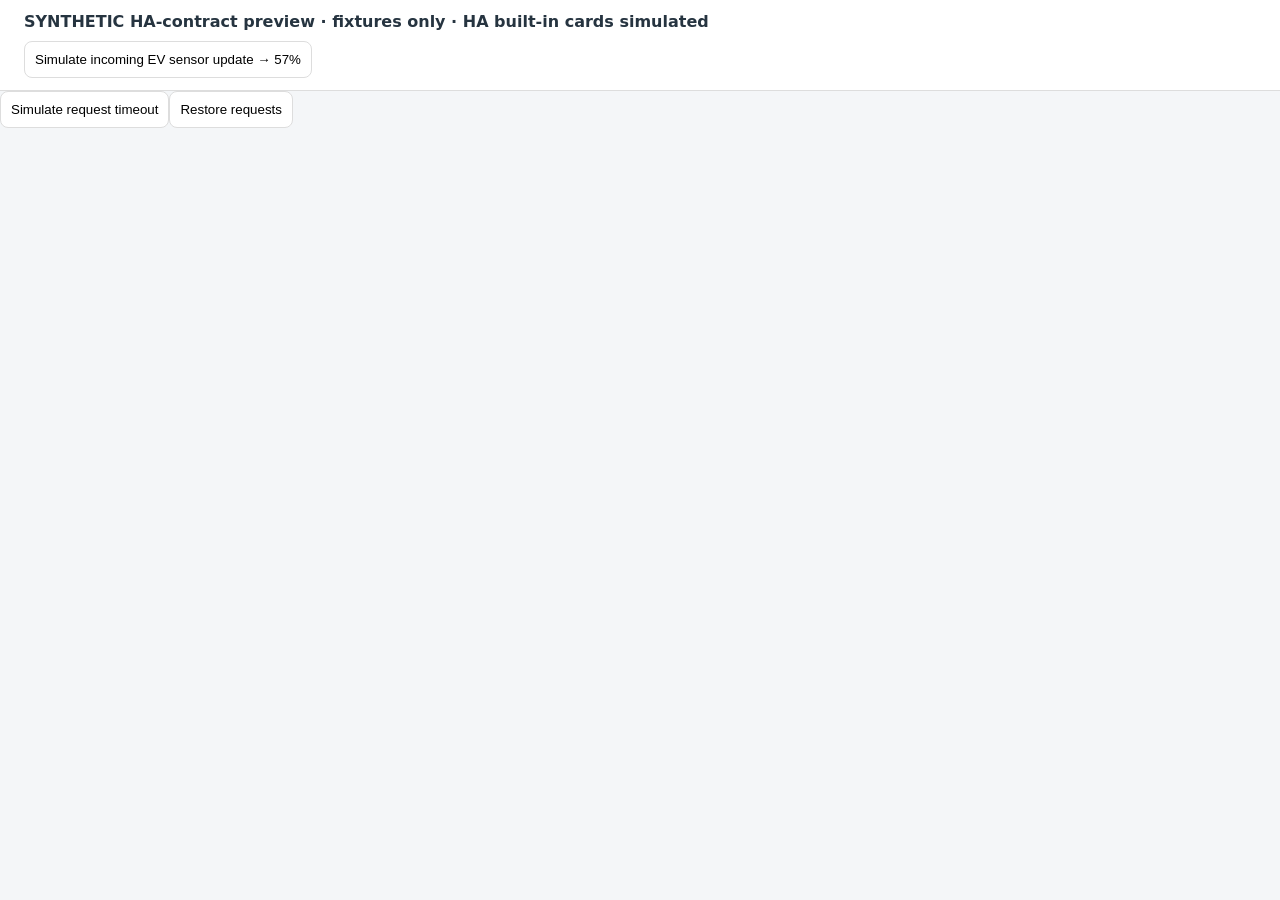
==== energymanager/tools/native-preview.html @ 4632fbe4 "Reduce dashboard polling and restore copyable text in 4.3.4" ====
<!doctype html><html lang="en"><meta charset="utf-8"><meta name="viewport" content="width=device-width,initial-scale=1">
<title>SYNTHETIC HA dashboard contract preview</title>
<style>
:root{font-family:system-ui;color:#263440;background:#f4f6f8;--primary-text-color:#263440;--secondary-text-color:#647585;--card-background-color:#fff;--divider-color:#e1e7ed;--primary-color:#007ac2}
body{margin:0}header{padding:12px 24px;background:#fff;border-bottom:1px solid #ddd;position:sticky;top:0;z-index:2}header strong{display:block;margin-bottom:10px}nav{display:flex;gap:12px}button{padding:10px;border:1px solid #ddd;border-radius:8px;background:#fff;cursor:pointer}button[aria-current=true]{border-color:#007ac2;color:#007ac2}main{max-width:1400px;margin:auto;padding:18px}.tiles{display:grid;grid-template-columns:repeat(3,1fr);gap:12px;margin-bottom:18px}.tiles button{text-align:left}.tiles b{display:block;font-size:20px;margin-top:8px}.history{background:#fff;padding:18px;border:1px solid #ddd;border-radius:12px}dialog{max-width:90vw;border:1px solid #ddd;border-radius:12px}#result{color:#007ac2}@media(max-width:620px){.tiles{grid-template-columns:1fr 1fr}main{padding:10px}nav{gap:4px}}
</style>
<header><strong>SYNTHETIC HA-contract preview · fixtures only · HA built-in cards simulated</strong><nav id="tabs"></nav><button id="update">Simulate incoming EV sensor update → 57%</button><span id="result" role="status"></span></header>
<style>#cards{user-select:none;-webkit-user-select:none}</style>
<button id="timeout">Simulate request timeout</button><button id="recover">Restore requests</button>
<main id="cards"></main><dialog id="history"><h2>HA more-info event received</h2><p id="entity"></p><p>Sensor history is supplied by HA Recorder in the actual dashboard. No historical measurements are fabricated here.</p><button id="close">Close sensor history</button></dialog>
<script type="module">
await import('/ha-card.js');
const socket = new WebSocket(`ws://${location.host}/api/websocket`);
await new Promise(resolve => socket.addEventListener('open',resolve,{once:true}));
let id=0;
const pending=new Map();
socket.onmessage=event=>{const message=JSON.parse(event.data);pending.get(message.id)(message.result);pending.delete(message.id)};
const hass={connection:socket,user:{is_admin:true},states:{},callWS(message){return new Promise(resolve=>{const key=++id;pending.set(key,resolve);socket.send(JSON.stringify({...message,id:key}))})}};
hass.states=await hass.callWS({type:'synthetic/states'});
const strategy=customElements.get('ll-strategy-dashboard-energymanager');
const config=await strategy.generate({type:'custom:energymanager'},hass);
let components=[];
function show(path){
  const view=config.views.find(item=>item.path===path)||config.views[0];
  document.querySelector('#cards').replaceChildren();components=[];
  for(const button of document.querySelectorAll('[data-view]'))button.setAttribute('aria-current',String(button.dataset.view===view.path));
  history.replaceState(null,'',`/native-preview/${view.path}`);
  for(const section of view.sections){
    const container=document.createElement('div');container.className=section.cards.some(card=>card.type==='tile')?'tiles':'';
    document.querySelector('#cards').append(container);
    for(const card of section.cards){
      if(card.type==='tile'){
        const button=document.createElement('button');button.dataset.entity=card.entity;
        button.onclick=()=>window.dispatchEvent(new CustomEvent('hass-more-info',{detail:{entityId:card.entity}}));
        container.append(button);components.push({tile:button,config:card});
      }else if(card.type==='history-graph'){
        const label=document.createElement('p');label.className='history';label.textContent=`Native HA ${card.title} · ${card.hours_to_show} hours · ${card.entities.join(', ')}`;container.append(label);
      }else{
        const component=document.createElement(card.type.slice(7));component.setConfig(card);component.hass=hass;container.append(component);components.push({element:component});
      }
    }
  }
  update();
}
function update(){for(const item of components){if(item.element)item.element.hass=hass;else{const entity=hass.states[item.config.entity];item.tile.replaceChildren(document.createTextNode(item.config.name));const value=document.createElement('b');value.textContent=`${entity?.state??'unavailable'} ${entity?.attributes.unit_of_measurement||''}`;item.tile.append(value)}}}
for(const view of config.views){const button=document.createElement('button');button.dataset.view=view.path;button.textContent=view.title;button.onclick=()=>show(view.path);document.querySelector('#tabs').append(button)}
document.querySelector('#update').onclick=async()=>{hass.states=await hass.callWS({type:'synthetic/ev_update'});update();document.querySelector('#result').textContent='Incoming HA state delivered';};
for(const [id,fail] of [['timeout',true],['recover',false]]) document.querySelector(`#${id}`).onclick=async()=>{await hass.callWS({type:'synthetic/requests',fail});document.querySelector('#result').textContent=fail?'SYNTHETIC request delay enabled':'SYNTHETIC requests restored';};
window.addEventListener('hass-more-info',event=>{document.querySelector('#entity').textContent=event.detail.entityId;document.querySelector('#history').showModal()});
window.addEventListener('location-changed',()=>show(location.pathname.split('/').at(-1)));
document.querySelector('#close').onclick=()=>document.querySelector('#history').close();
show(location.pathname.split('/').at(-1));
</script></html>
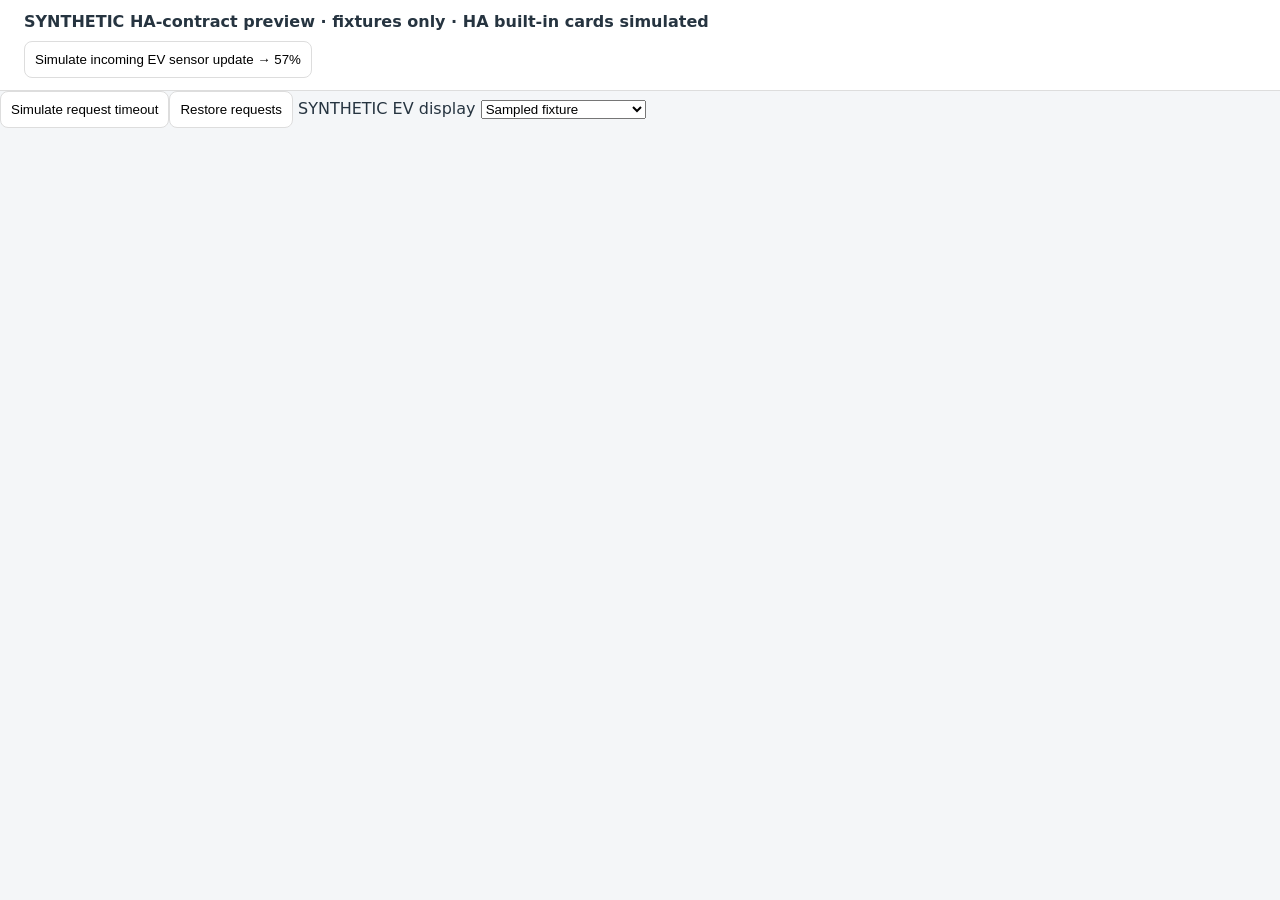
==== commit 304e386d: "Release 4.3.5 EV charger visualization" ====
--- a/energymanager/tools/native-preview.html
+++ b/energymanager/tools/native-preview.html
@@ -7,6 +7,7 @@
 <header><strong>SYNTHETIC HA-contract preview · fixtures only · HA built-in cards simulated</strong><nav id="tabs"></nav><button id="update">Simulate incoming EV sensor update → 57%</button><span id="result" role="status"></span></header>
 <style>#cards{user-select:none;-webkit-user-select:none}</style>
 <button id="timeout">Simulate request timeout</button><button id="recover">Restore requests</button>
+<label>SYNTHETIC EV display <select id="ev-scenario"><option value="sampled">Sampled fixture</option><option value="charging">Charging · 3 phases</option><option value="phase_switch">Phase transition · 1 → 3</option><option value="fault">Delivery fault</option><option value="stale">Stale readings</option><option value="disconnected">Disconnected</option></select></label>
 <main id="cards"></main><dialog id="history"><h2>HA more-info event received</h2><p id="entity"></p><p>Sensor history is supplied by HA Recorder in the actual dashboard. No historical measurements are fabricated here.</p><button id="close">Close sensor history</button></dialog>
 <script type="module">
 await import('/ha-card.js');
@@ -45,6 +46,7 @@
 function update(){for(const item of components){if(item.element)item.element.hass=hass;else{const entity=hass.states[item.config.entity];item.tile.replaceChildren(document.createTextNode(item.config.name));const value=document.createElement('b');value.textContent=`${entity?.state??'unavailable'} ${entity?.attributes.unit_of_measurement||''}`;item.tile.append(value)}}}
 for(const view of config.views){const button=document.createElement('button');button.dataset.view=view.path;button.textContent=view.title;button.onclick=()=>show(view.path);document.querySelector('#tabs').append(button)}
 document.querySelector('#update').onclick=async()=>{hass.states=await hass.callWS({type:'synthetic/ev_update'});update();document.querySelector('#result').textContent='Incoming HA state delivered';};
+document.querySelector('#ev-scenario').onchange=async event=>{hass.states=await hass.callWS({type:'synthetic/ev_scenario',scenario:event.target.value});update();document.querySelector('#result').textContent='SYNTHETIC EV display projection; no actuator changes';};
 for(const [id,fail] of [['timeout',true],['recover',false]]) document.querySelector(`#${id}`).onclick=async()=>{await hass.callWS({type:'synthetic/requests',fail});document.querySelector('#result').textContent=fail?'SYNTHETIC request delay enabled':'SYNTHETIC requests restored';};
 window.addEventListener('hass-more-info',event=>{document.querySelector('#entity').textContent=event.detail.entityId;document.querySelector('#history').showModal()});
 window.addEventListener('location-changed',()=>show(location.pathname.split('/').at(-1)));
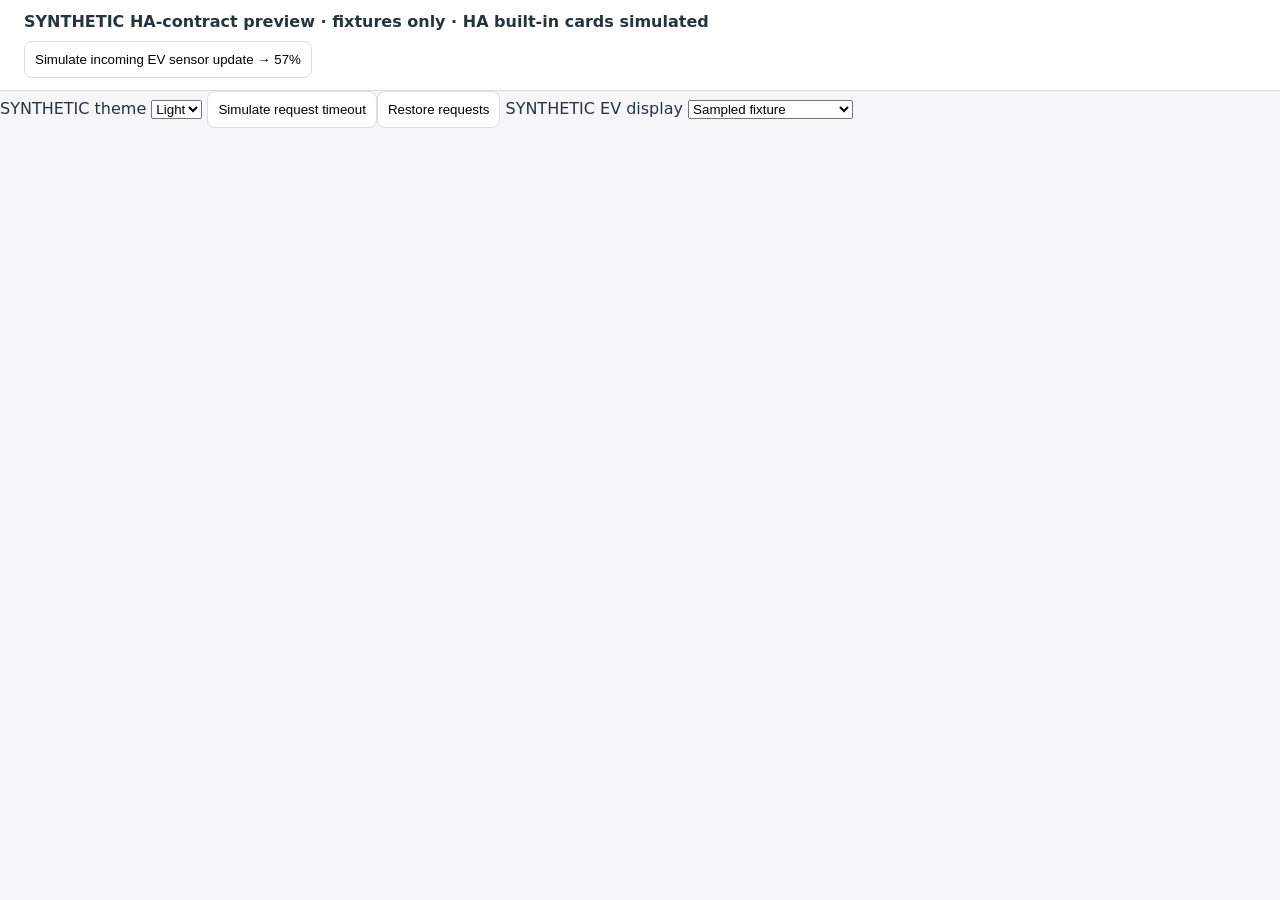
==== commit d4050fea: "Release 4.3.6: combine annotated EV drawing and status colors" ====
--- a/energymanager/tools/native-preview.html
+++ b/energymanager/tools/native-preview.html
@@ -6,11 +6,14 @@
 </style>
 <header><strong>SYNTHETIC HA-contract preview · fixtures only · HA built-in cards simulated</strong><nav id="tabs"></nav><button id="update">Simulate incoming EV sensor update → 57%</button><span id="result" role="status"></span></header>
 <style>#cards{user-select:none;-webkit-user-select:none}</style>
+<style>:root.synthetic-dark{color:#eee;background:#111;--primary-text-color:#eee;--secondary-text-color:#aaa;--card-background-color:#1c1c1c;--divider-color:#393939;--primary-color:#36b8ee}:root.synthetic-dark header,:root.synthetic-dark button{color:#eee;background:#1c1c1c;border-color:#393939}</style>
+<label>SYNTHETIC theme <select id="preview-theme"><option value="light">Light</option><option value="dark">Dark</option></select></label>
 <button id="timeout">Simulate request timeout</button><button id="recover">Restore requests</button>
-<label>SYNTHETIC EV display <select id="ev-scenario"><option value="sampled">Sampled fixture</option><option value="charging">Charging · 3 phases</option><option value="phase_switch">Phase transition · 1 → 3</option><option value="fault">Delivery fault</option><option value="stale">Stale readings</option><option value="disconnected">Disconnected</option></select></label>
+<label>SYNTHETIC EV display <select id="ev-scenario"><option value="sampled">Sampled fixture</option><option value="charging">Charging · 3 phases</option><option value="phase_switch">Phase transition · 1 → 3</option><option value="fault">Delivery fault</option><option value="device_fault">Reported charger error</option><option value="stopped">Normal forced stop</option><option value="stale">Stale readings</option><option value="disconnected">Disconnected</option></select></label>
 <main id="cards"></main><dialog id="history"><h2>HA more-info event received</h2><p id="entity"></p><p>Sensor history is supplied by HA Recorder in the actual dashboard. No historical measurements are fabricated here.</p><button id="close">Close sensor history</button></dialog>
 <script type="module">
 await import('/ha-card.js');
+document.querySelector('#preview-theme').onchange=event=>document.documentElement.classList.toggle('synthetic-dark',event.target.value==='dark');
 const socket = new WebSocket(`ws://${location.host}/api/websocket`);
 await new Promise(resolve => socket.addEventListener('open',resolve,{once:true}));
 let id=0;
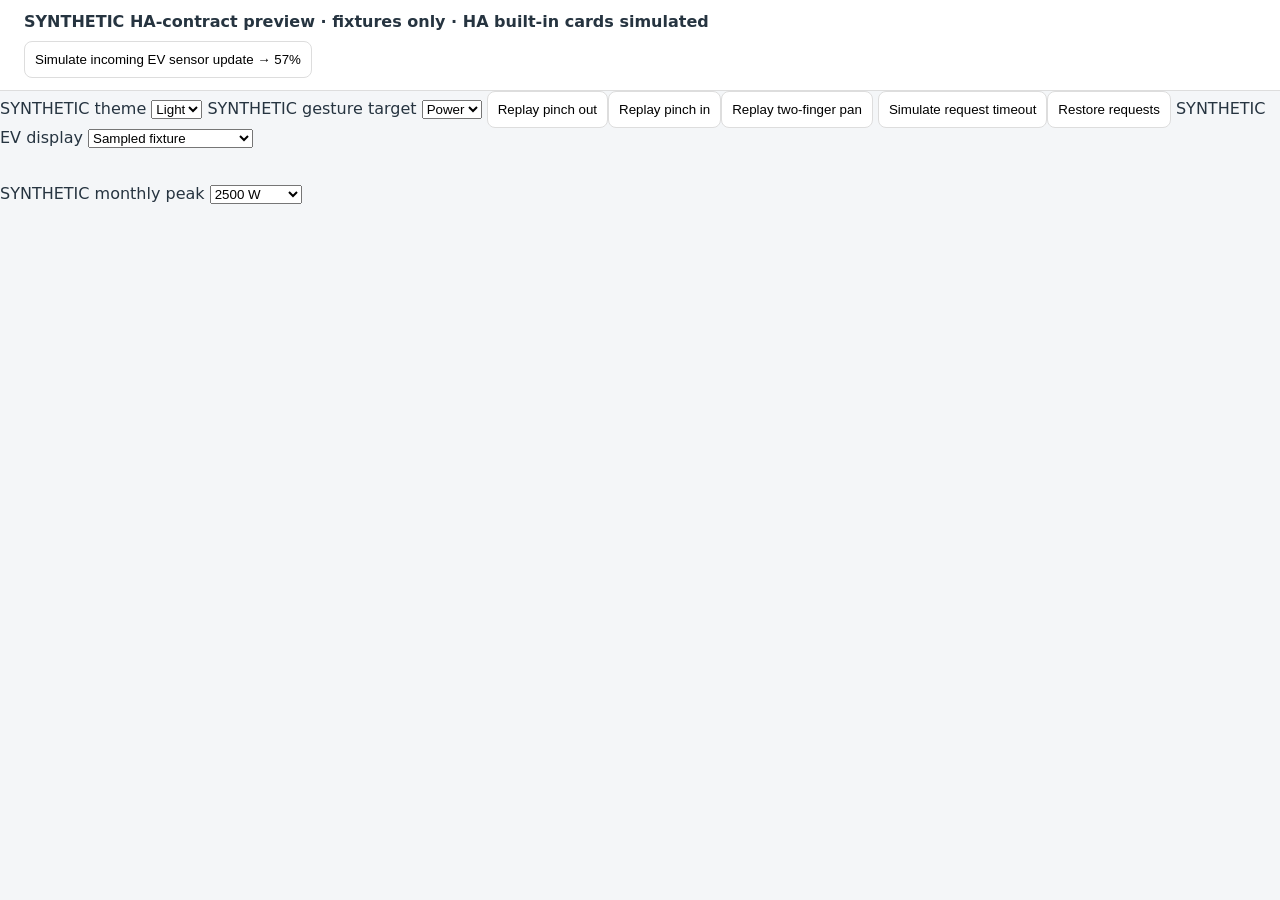
==== commit 2ace9abb: "Release 4.3.9: wheel and mobile graph navigation with monthly peak" ====
--- a/energymanager/tools/native-preview.html
+++ b/energymanager/tools/native-preview.html
@@ -8,9 +8,12 @@
 <style>#cards{user-select:none;-webkit-user-select:none}</style>
 <style>:root.synthetic-dark{color:#eee;background:#111;--primary-text-color:#eee;--secondary-text-color:#aaa;--card-background-color:#1c1c1c;--divider-color:#393939;--primary-color:#36b8ee}:root.synthetic-dark header,:root.synthetic-dark button{color:#eee;background:#1c1c1c;border-color:#393939}</style>
 <label>SYNTHETIC theme <select id="preview-theme"><option value="light">Light</option><option value="dark">Dark</option></select></label>
+<label>SYNTHETIC gesture target <select id="gesture-target"><option value="power">Power</option><option value="soc">SoC</option></select></label>
+<button data-gesture="pinch-out">Replay pinch out</button><button data-gesture="pinch-in">Replay pinch in</button><button data-gesture="pan">Replay two-finger pan</button>
 <button id="timeout">Simulate request timeout</button><button id="recover">Restore requests</button>
 <label>SYNTHETIC EV display <select id="ev-scenario"><option value="sampled">Sampled fixture</option><option value="charging">Charging · 3 phases</option><option value="phase_switch">Phase transition · 1 → 3</option><option value="fault">Delivery fault</option><option value="device_fault">Reported charger error</option><option value="stopped">Normal forced stop</option><option value="stale">Stale readings</option><option value="disconnected">Disconnected</option></select></label>
 <main id="cards"></main><dialog id="history"><h2>HA more-info event received</h2><p id="entity"></p><p>Sensor history is supplied by HA Recorder in the actual dashboard. No historical measurements are fabricated here.</p><button id="close">Close sensor history</button></dialog>
+<label>SYNTHETIC monthly peak <select id="peak-scenario"><option value="2500">2500 W</option><option value="7500">7500 W</option><option value="0">0 W</option><option value="unavailable">Unavailable</option></select></label>
 <script type="module">
 await import('/ha-card.js');
 document.querySelector('#preview-theme').onchange=event=>document.documentElement.classList.toggle('synthetic-dark',event.target.value==='dark');
@@ -47,8 +50,37 @@
   update();
 }
 function update(){for(const item of components){if(item.element)item.element.hass=hass;else{const entity=hass.states[item.config.entity];item.tile.replaceChildren(document.createTextNode(item.config.name));const value=document.createElement('b');value.textContent=`${entity?.state??'unavailable'} ${entity?.attributes.unit_of_measurement||''}`;item.tile.append(value)}}}
+// Synthetic integration replay only: the browser's physical touch/capture negotiation is not tested.
+function replayGesture(kind) {
+  const name=document.querySelector('#gesture-target').value;
+  const plot=components.map(item=>item.element?.shadowRoot?.querySelector(`#${name}`)).find(Boolean);
+  if (!plot) throw new Error('Open Overview before replaying a graph gesture');
+  const box=plot.querySelector('svg').getBoundingClientRect(), left=box.left+58, width=box.width-74;
+  const originals=new Map(), captures=new Set();
+  const methods={setPointerCapture:id=>captures.add(id),hasPointerCapture:id=>captures.has(id),releasePointerCapture:id=>captures.delete(id)};
+  for (const [key,method] of Object.entries(methods)) {
+    originals.set(key,Object.getOwnPropertyDescriptor(plot,key));
+    Object.defineProperty(plot,key,{value:method,configurable:true});
+  }
+  const send=(type,id,fraction)=>plot.dispatchEvent(new PointerEvent(type,{bubbles:true,cancelable:true,
+    pointerType:'touch',pointerId:id,isPrimary:id===1001,button:0,buttons:type==='pointerup'?0:1,
+    clientX:left+width*fraction,clientY:box.top+box.height/2}));
+  try {
+    send('pointerdown',1001,0.3); send('pointerdown',1002,0.7);
+    const positions=kind==='pinch-out'?[0.2,0.8]:kind==='pinch-in'?[0.4,0.6]:[0.4,0.8];
+    send('pointermove',1001,positions[0]); send('pointermove',1002,positions[1]);
+    send('pointerup',1001,positions[0]); send('pointerup',1002,positions[1]);
+  } finally {
+    for (const [key,descriptor] of originals) {
+      if (descriptor) Object.defineProperty(plot,key,descriptor); else delete plot[key];
+    }
+  }
+  document.querySelector('#result').textContent='Synthetic pointer replay complete; capture mocked, not a physical touch test';
+}
+for (const button of document.querySelectorAll('[data-gesture]')) button.onclick=()=>replayGesture(button.dataset.gesture);
 for(const view of config.views){const button=document.createElement('button');button.dataset.view=view.path;button.textContent=view.title;button.onclick=()=>show(view.path);document.querySelector('#tabs').append(button)}
 document.querySelector('#update').onclick=async()=>{hass.states=await hass.callWS({type:'synthetic/ev_update'});update();document.querySelector('#result').textContent='Incoming HA state delivered';};
+document.querySelector('#peak-scenario').onchange=async event=>{hass.states=await hass.callWS({type:'synthetic/peak_update',value:event.target.value});update();};
 document.querySelector('#ev-scenario').onchange=async event=>{hass.states=await hass.callWS({type:'synthetic/ev_scenario',scenario:event.target.value});update();document.querySelector('#result').textContent='SYNTHETIC EV display projection; no actuator changes';};
 for(const [id,fail] of [['timeout',true],['recover',false]]) document.querySelector(`#${id}`).onclick=async()=>{await hass.callWS({type:'synthetic/requests',fail});document.querySelector('#result').textContent=fail?'SYNTHETIC request delay enabled':'SYNTHETIC requests restored';};
 window.addEventListener('hass-more-info',event=>{document.querySelector('#entity').textContent=event.detail.entityId;document.querySelector('#history').showModal()});
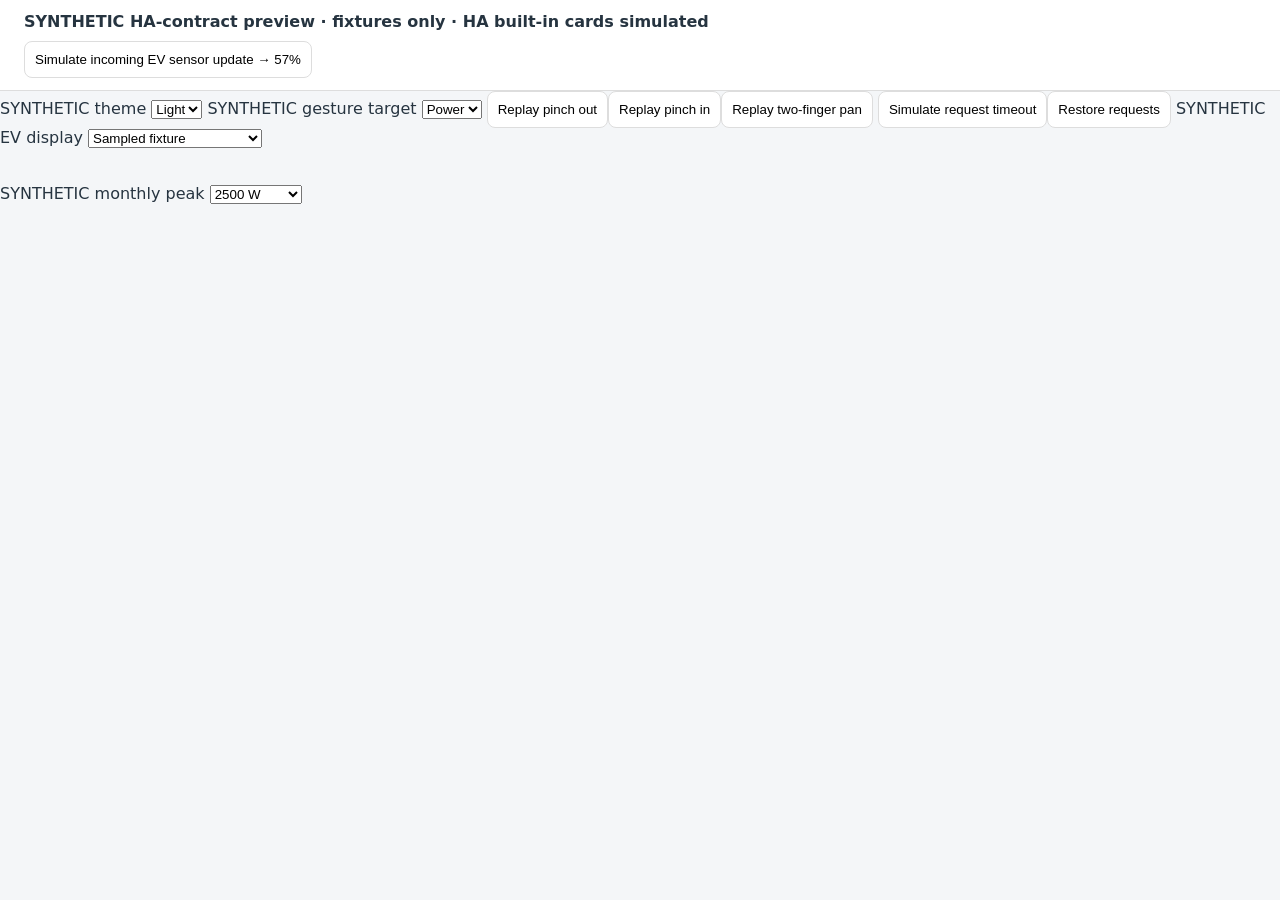
==== commit f46df495: "Release 4.3.15: show EV controller actions and restart countdowns" ====
--- a/energymanager/tools/native-preview.html
+++ b/energymanager/tools/native-preview.html
@@ -11,7 +11,7 @@
 <label>SYNTHETIC gesture target <select id="gesture-target"><option value="power">Power</option><option value="soc">SoC</option></select></label>
 <button data-gesture="pinch-out">Replay pinch out</button><button data-gesture="pinch-in">Replay pinch in</button><button data-gesture="pan">Replay two-finger pan</button>
 <button id="timeout">Simulate request timeout</button><button id="recover">Restore requests</button>
-<label>SYNTHETIC EV display <select id="ev-scenario"><option value="sampled">Sampled fixture</option><option value="charging">Charging · 3 phases</option><option value="phase_switch">Phase transition · 1 → 3</option><option value="fault">Delivery fault</option><option value="device_fault">Reported charger error</option><option value="stopped">Normal forced stop</option><option value="stale">Stale readings</option><option value="disconnected">Disconnected</option></select></label>
+<label>SYNTHETIC EV display <select id="ev-scenario"><option value="sampled">Sampled fixture</option><option value="charging">Charging · 3 phases</option><option value="phase_switch">Phase transition · 1 → 3</option><option value="settling">Restart hold · 30 seconds</option><option value="fault">Delivery fault</option><option value="device_fault">Reported charger error</option><option value="stopped">Normal forced stop</option><option value="stale">Stale readings</option><option value="disconnected">Disconnected</option></select></label>
 <main id="cards"></main><dialog id="history"><h2>HA more-info event received</h2><p id="entity"></p><p>Sensor history is supplied by HA Recorder in the actual dashboard. No historical measurements are fabricated here.</p><button id="close">Close sensor history</button></dialog>
 <label>SYNTHETIC monthly peak <select id="peak-scenario"><option value="2500">2500 W</option><option value="7500">7500 W</option><option value="0">0 W</option><option value="unavailable">Unavailable</option></select></label>
 <script type="module">
@@ -24,6 +24,11 @@
 socket.onmessage=event=>{const message=JSON.parse(event.data);pending.get(message.id)(message.result);pending.delete(message.id)};
 const hass={connection:socket,user:{is_admin:true},states:{},callWS(message){return new Promise(resolve=>{const key=++id;pending.set(key,resolve);socket.send(JSON.stringify({...message,id:key}))})}};
 hass.states=await hass.callWS({type:'synthetic/states'});
+hass.callService=async(domain,service,data)=>{
+  hass.states=await hass.callWS({type:'synthetic/phase',domain,service,data});
+  document.querySelector('#result').textContent=`SYNTHETIC HA action only: ${domain}.${service} ${data.entity_id} → ${data.option}`;
+  update();
+};
 const strategy=customElements.get('ll-strategy-dashboard-energymanager');
 const config=await strategy.generate({type:'custom:energymanager'},hass);
 let components=[];
@@ -49,7 +54,7 @@
   }
   update();
 }
-function update(){for(const item of components){if(item.element)item.element.hass=hass;else{const entity=hass.states[item.config.entity];item.tile.replaceChildren(document.createTextNode(item.config.name));const value=document.createElement('b');value.textContent=`${entity?.state??'unavailable'} ${entity?.attributes.unit_of_measurement||''}`;item.tile.append(value)}}}
+function update(){for(const item of components){if(item.element)item.element.hass={...hass,states:{...hass.states}};else{const entity=hass.states[item.config.entity];item.tile.replaceChildren(document.createTextNode(item.config.name));const value=document.createElement('b');value.textContent=`${entity?.state??'unavailable'} ${entity?.attributes.unit_of_measurement||''}`;item.tile.append(value)}}}
 // Synthetic integration replay only: the browser's physical touch/capture negotiation is not tested.
 function replayGesture(kind) {
   const name=document.querySelector('#gesture-target').value;
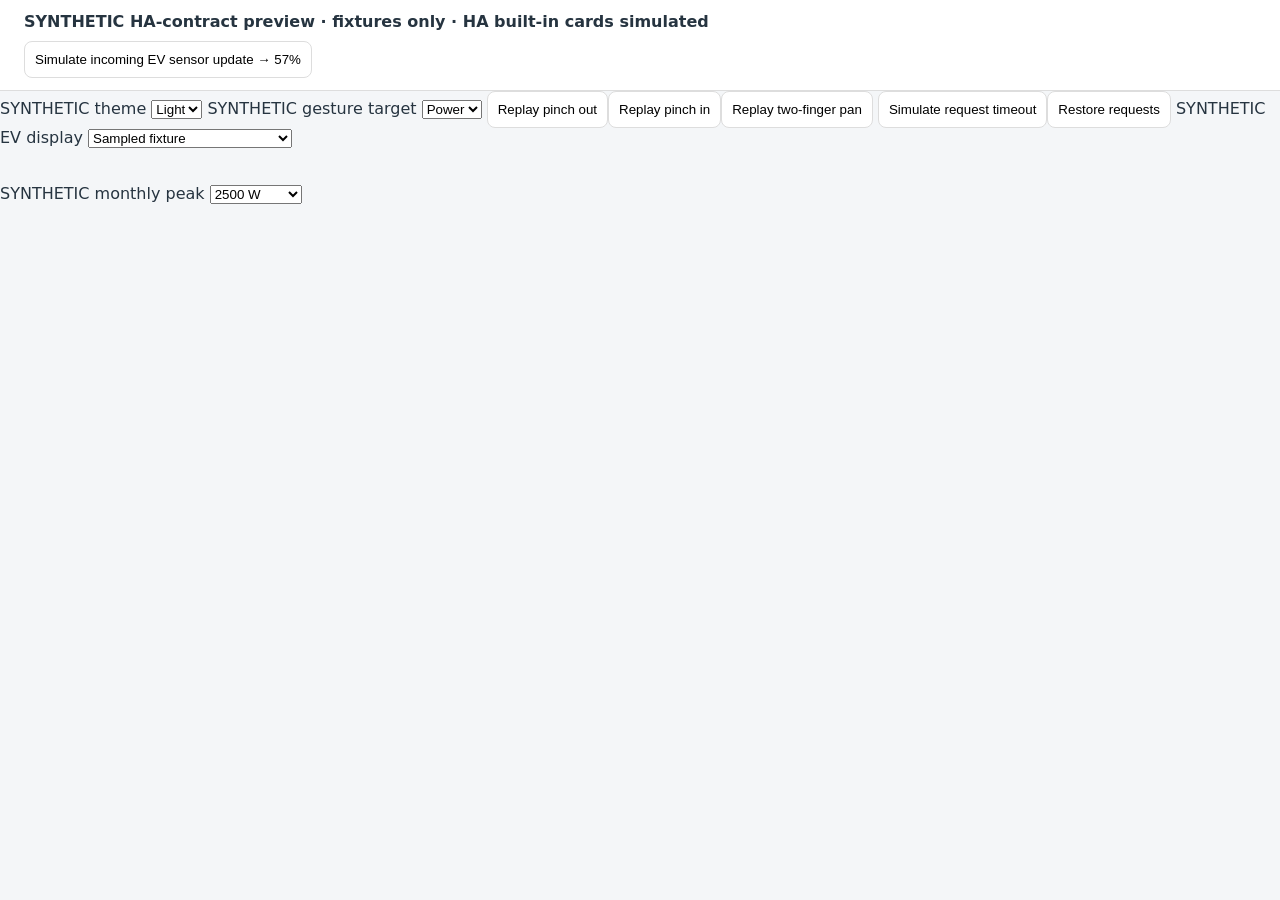
==== commit 068307cb: "Release 4.6.6: preserve EV execution and measured progress" ====
--- a/energymanager/tools/native-preview.html
+++ b/energymanager/tools/native-preview.html
@@ -11,7 +11,7 @@
 <label>SYNTHETIC gesture target <select id="gesture-target"><option value="power">Power</option><option value="soc">SoC</option></select></label>
 <button data-gesture="pinch-out">Replay pinch out</button><button data-gesture="pinch-in">Replay pinch in</button><button data-gesture="pan">Replay two-finger pan</button>
 <button id="timeout">Simulate request timeout</button><button id="recover">Restore requests</button>
-<label>SYNTHETIC EV display <select id="ev-scenario"><option value="sampled">Sampled fixture</option><option value="charging">Charging · 3 phases</option><option value="phase_switch">Phase transition · 1 → 3</option><option value="settling">Restart hold · 30 seconds</option><option value="fault">Delivery fault</option><option value="device_fault">Reported charger error</option><option value="stopped">Normal forced stop</option><option value="stale">Stale readings</option><option value="disconnected">Disconnected</option></select></label>
+<label>SYNTHETIC EV display <select id="ev-scenario"><option value="sampled">Sampled fixture</option><option value="charging">Charging · 3 phases</option><option value="negative">Startup · negative meter</option><option value="phase_switch">Phase transition · 1 → 3</option><option value="settling">Restart hold · 30 seconds</option><option value="fault">Delivery fault</option><option value="device_fault">Reported charger error</option><option value="stopped">Normal forced stop</option><option value="stale">Stale readings</option><option value="disconnected">Disconnected</option><option value="progress">Progress unavailable · EV only</option></select></label>
 <main id="cards"></main><dialog id="history"><h2>HA more-info event received</h2><p id="entity"></p><p>Sensor history is supplied by HA Recorder in the actual dashboard. No historical measurements are fabricated here.</p><button id="close">Close sensor history</button></dialog>
 <label>SYNTHETIC monthly peak <select id="peak-scenario"><option value="2500">2500 W</option><option value="7500">7500 W</option><option value="0">0 W</option><option value="unavailable">Unavailable</option></select></label>
 <script type="module">
